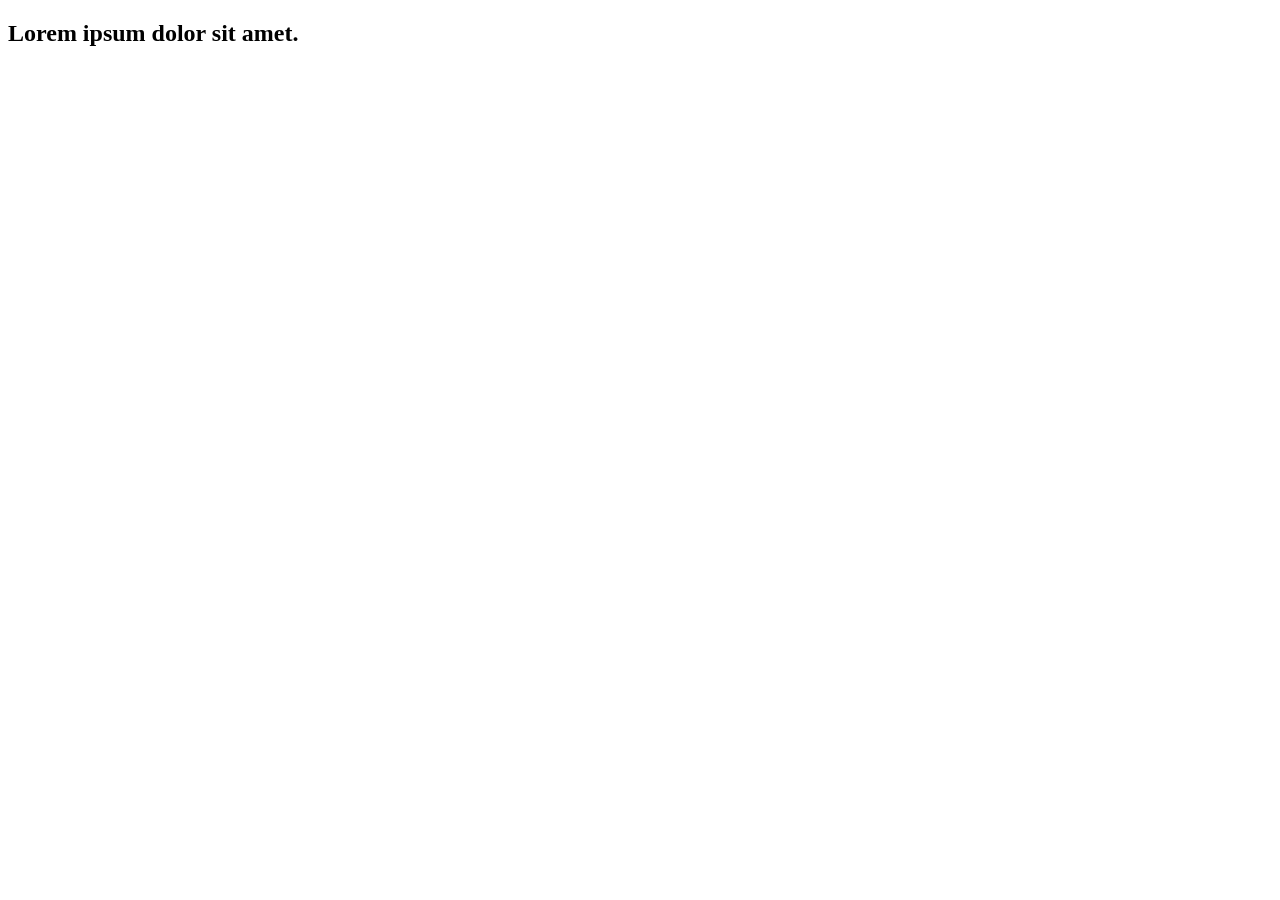
==== src/index.html @ b3dc9b5f "Initial commit" ====
<!DOCTYPE html>
<html lang="en">
  <head>
    <meta charset="UTF-8" />
    <link rel="icon" type="image/svg+xml" href="/favicon.svg" />
    <meta name="viewport" content="width=device-width, initial-scale=1.0" />
    <title>Vanilla App Template</title>
    <link rel="stylesheet" href="./css/styles.css" />
  </head>
  <body>
    <load ="partials/header.html" />

    <section>
      <h1>Lorem ipsum dolor sit amet.</h1>
      <!-- Path to images as from index.html file -->
      <img src="./img/javascript.svg" alt="" />
    </section>

    <!-- Loads the specified .html file -->
    <load ="partials/vite-promo.html" />

    <script type="module" src="./main.js"></script>
  </body>
</html>
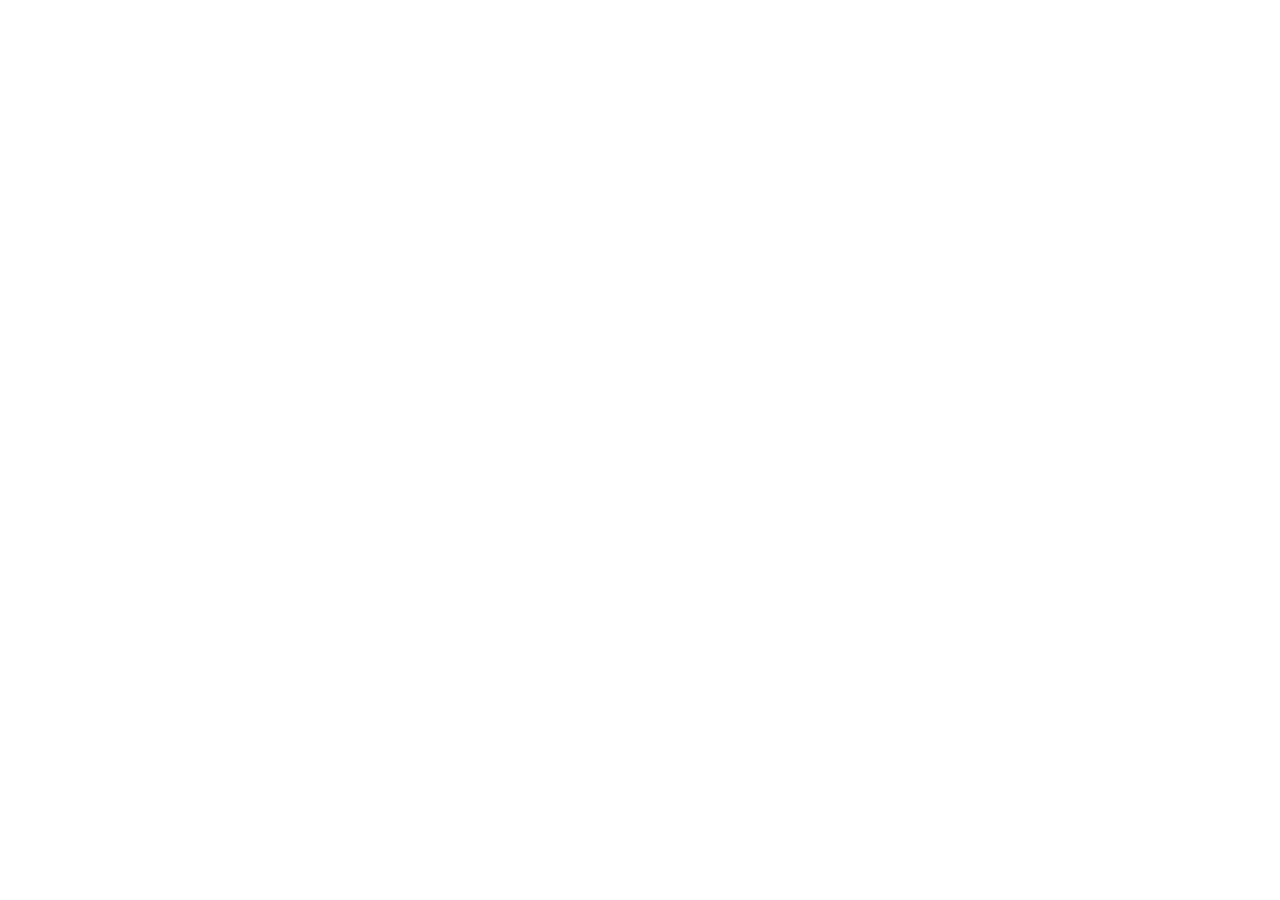
==== commit fe082837: "JS HM 11" ====
--- a/src/index.html
+++ b/src/index.html
@@ -4,21 +4,12 @@
     <meta charset="UTF-8" />
     <link rel="icon" type="image/svg+xml" href="/favicon.svg" />
     <meta name="viewport" content="width=device-width, initial-scale=1.0" />
-    <title>Vanilla App Template</title>
+    <title>JS HM 11</title>
     <link rel="stylesheet" href="./css/styles.css" />
   </head>
   <body>
     <load ="partials/header.html" />
 
-    <section>
-      <h1>Lorem ipsum dolor sit amet.</h1>
-      <!-- Path to images as from index.html file -->
-      <img src="./img/javascript.svg" alt="" />
-    </section>
-
-    <!-- Loads the specified .html file -->
-    <load ="partials/vite-promo.html" />
-
     <script type="module" src="./main.js"></script>
   </body>
 </html>
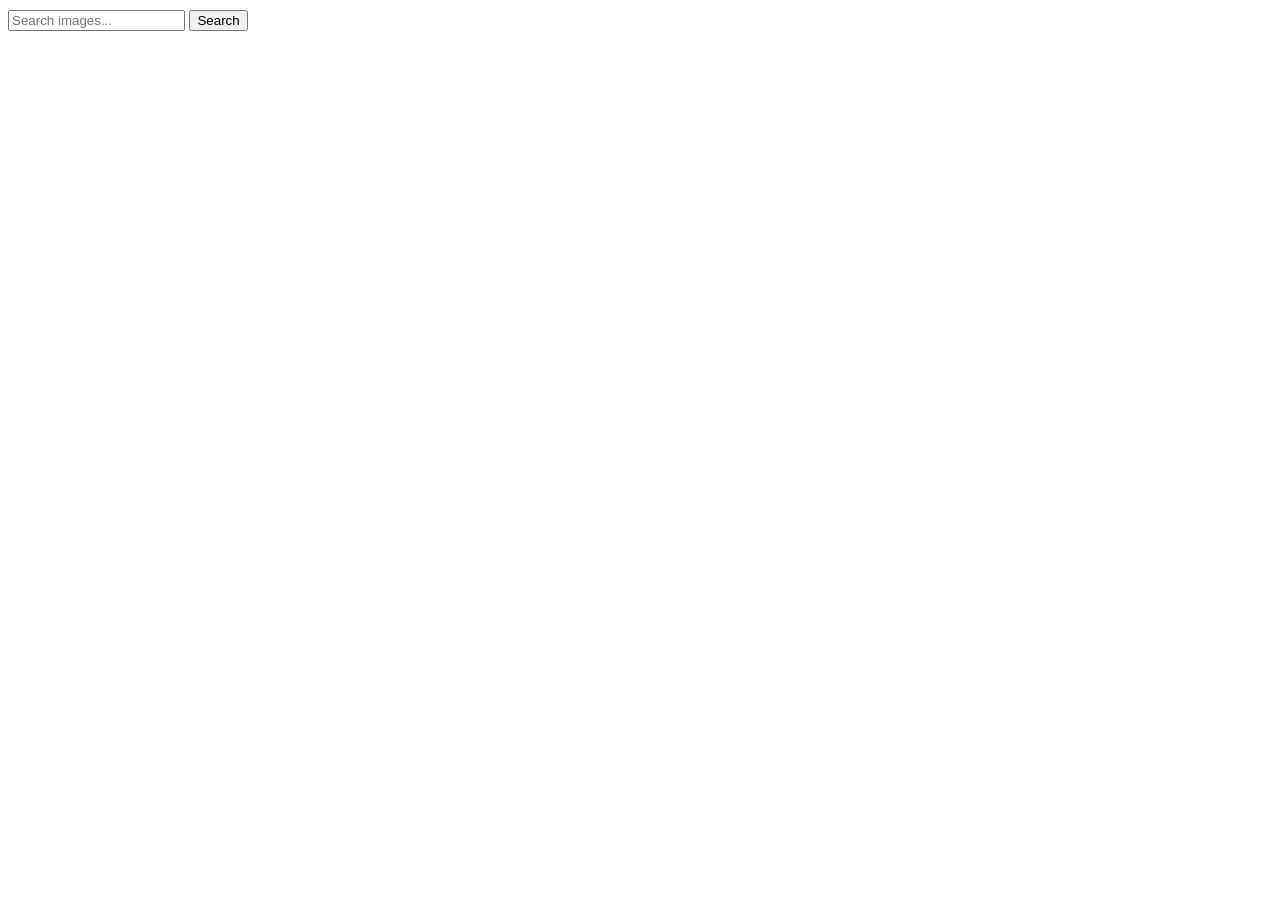
==== commit 70d47e74: "commit" ====
--- a/src/index.html
+++ b/src/index.html
@@ -8,6 +8,28 @@
     <link rel="stylesheet" href="./css/styles.css" />
   </head>
   <body>
+    <link rel="preconnect" href="https://fonts.googleapis.com" />
+    <link rel="preconnect" href="https://fonts.gstatic.com" crossorigin />
+    <link
+      href="https://fonts.googleapis.com/css2?family=Montserrat:ital,wght@0,400;0,700;1,500;1,600&display=swap"
+      rel="stylesheet"
+    />
+    <link rel="stylesheet" href="./css/styles.css" />
+  </head>
+  <body>
+    <form class="form">
+      <input
+        type="text"
+        name="search"
+        placeholder="Search images..."
+        required
+      />
+      <button class="search-botton" type="submit">Search</button>
+    </form>
+    <div class="gallery-box">
+      <span class="loader"></span>
+      <ul class="gallery"></ul>
+    </div>
     <load ="partials/header.html" />
 
     <script type="module" src="./main.js"></script>
--- a/src/css/styles.css
+++ b/src/css/styles.css
@@ -0,0 +1,25 @@
+/**
+  |============================
+  | include css partials with
+  | default @import url()
+  |============================
+*/
+@import url('./reset.css');
+/* @import url('./vite-promo.css');
+@import url('./header.css'); */
+
+:root {
+  font-family: Inter, Avenir, Helvetica, Arial, sans-serif;
+  font-size: 16px;
+  line-height: 24px;
+  font-weight: 400;
+
+  color: #242424;
+  background-color: rgba(255, 255, 255, 0.87);
+
+  font-synthesis: none;
+  text-rendering: optimizeLegibility;
+  -webkit-font-smoothing: antialiased;
+  -moz-osx-font-smoothing: grayscale;
+  -webkit-text-size-adjust: 100%;
+}
--- a/src/css/styles.css
+++ b/src/css/styles.css
@@ -0,0 +1,25 @@
+/**
+  |============================
+  | include css partials with
+  | default @import url()
+  |============================
+*/
+@import url('./reset.css');
+/* @import url('./vite-promo.css');
+@import url('./header.css'); */
+
+:root {
+  font-family: Inter, Avenir, Helvetica, Arial, sans-serif;
+  font-size: 16px;
+  line-height: 24px;
+  font-weight: 400;
+
+  color: #242424;
+  background-color: rgba(255, 255, 255, 0.87);
+
+  font-synthesis: none;
+  text-rendering: optimizeLegibility;
+  -webkit-font-smoothing: antialiased;
+  -moz-osx-font-smoothing: grayscale;
+  -webkit-text-size-adjust: 100%;
+}
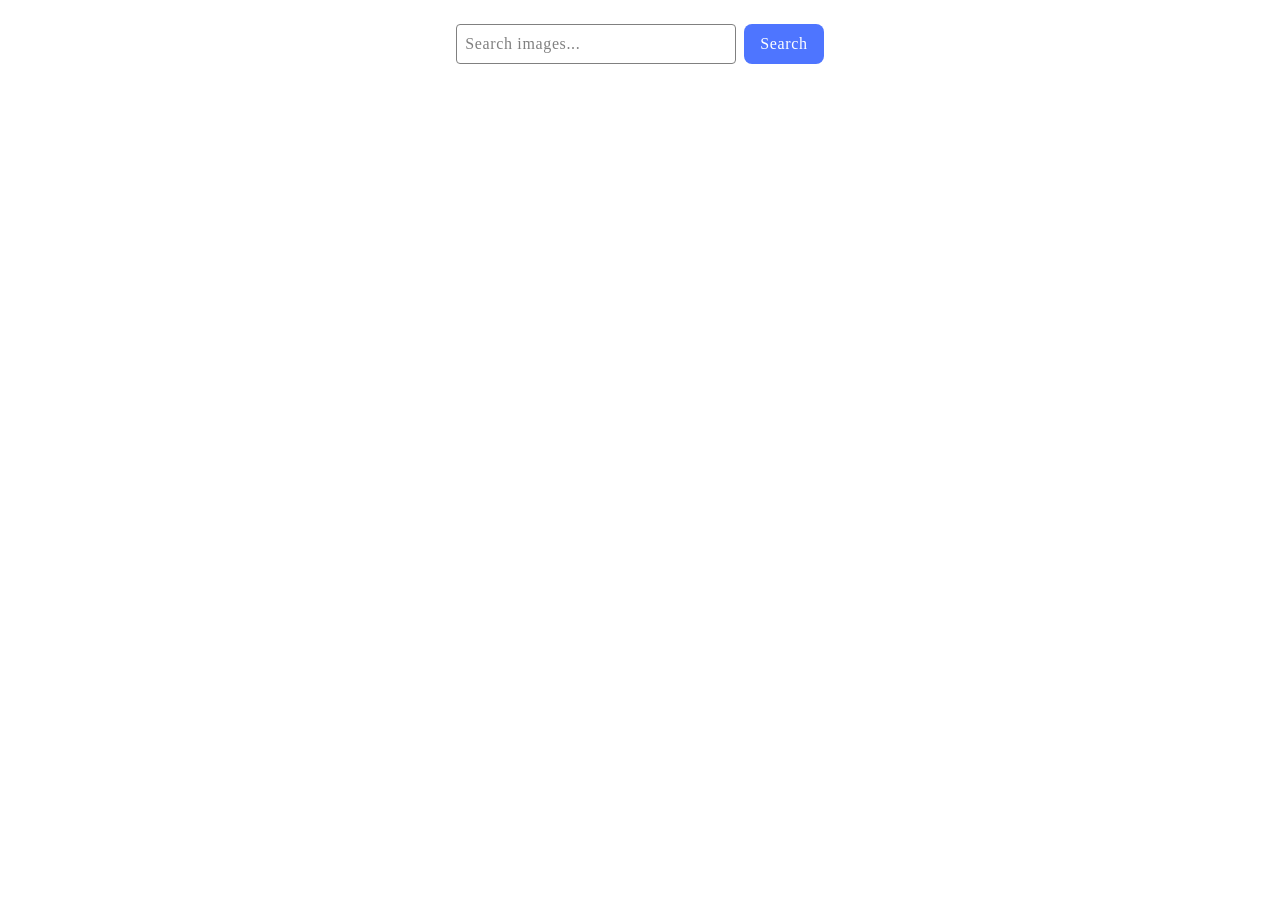
==== commit 7abdf55d: "fix problem" ====
--- a/src/index.html
+++ b/src/index.html
@@ -30,7 +30,6 @@
       <span class="loader"></span>
       <ul class="gallery"></ul>
     </div>
-    <load ="partials/header.html" />
 
     <script type="module" src="./main.js"></script>
   </body>
--- a/src/css/styles.css
+++ b/src/css/styles.css
@@ -4,11 +4,11 @@
   | default @import url()
   |============================
 */
-@import url('./reset.css');
+/* @import url('./reset.css'); */
 /* @import url('./vite-promo.css');
 @import url('./header.css'); */
 
-:root {
+/* :root {
   font-family: Inter, Avenir, Helvetica, Arial, sans-serif;
   font-size: 16px;
   line-height: 24px;
@@ -22,4 +22,145 @@
   -webkit-font-smoothing: antialiased;
   -moz-osx-font-smoothing: grayscale;
   -webkit-text-size-adjust: 100%;
+} */
+
+.header {
+  padding: 20px 0;
 }
+
+.form {
+  padding: 16px 0;
+  display: flex;
+  align-items: center;
+  justify-content: center;
+}
+
+.gallery-box {
+  max-width: 1440px;
+  padding: 16px;
+  margin: 0 auto;
+}
+
+.gallery {
+  display: flex;
+  flex-wrap: wrap;
+  gap: 24px;
+}
+
+.gallery-item {
+  width: calc((100% - 72px) / 4);
+  box-shadow: 5px 5px 10px #696969;
+  border-bottom-left-radius: 4px;
+  border-bottom-right-radius: 4px;
+}
+
+.gallery-img {
+  width: 100%;
+  height: 200px;
+  object-fit: cover;
+}
+
+.gallery-text-box {
+  border: 1px solid black;
+  padding: 8px 16px;
+  display: flex;
+  justify-content: space-around;
+  gap: 8px;
+  border-bottom-left-radius: 4px;
+  border-bottom-right-radius: 4px;
+}
+
+p {
+  width: auto;
+  text-align: center;
+  color: #2e2f42;
+  font-family: Montserrat;
+  font-size: 14px;
+  font-style: normal;
+  font-weight: 700;
+  line-height: 1;
+  letter-spacing: 0.64px;
+}
+
+.text-value {
+  display: inline-block;
+  margin-top: 8px;
+  font-weight: 400;
+}
+
+input {
+  box-sizing: border-box;
+  padding: 0;
+  padding-left: 8px;
+  width: 280px;
+  height: 40px;
+  border-radius: 4px;
+  margin-right: 8px;
+  border: 1px solid #808080;
+}
+
+input::placeholder {
+  color: #808080;
+  font-family: Montserrat;
+  font-size: 16px;
+  font-style: normal;
+  font-weight: 400;
+  line-height: 1.5;
+  letter-spacing: 0.04em;
+}
+
+input:active {
+  border: 1px solid #4e75ff;
+  outline: none;
+}
+
+.search-botton {
+  box-sizing: border-box;
+  padding: 8px 16px;
+  border-radius: 8px;
+  height: 40px;
+  background-color: #4e75ff;
+  color: #fff;
+  font-family: Montserrat;
+  font-size: 16px;
+  font-weight: 500;
+  line-height: 1.5;
+  letter-spacing: 0.04em;
+  border: none;
+}
+
+.search-botton:hover {
+  background-color: #6c8cff;
+}
+
+.loader {
+  width: 64px;
+  height: 64px;
+  position: relative;
+  background-image: linear-gradient(#fff 16px, transparent 0),
+    linear-gradient(#ff3d00 16px, transparent 0),
+    linear-gradient(#ff3d00 16px, transparent 0),
+    linear-gradient(#fff 16px, transparent 0);
+  background-repeat: no-repeat;
+  background-size: 16px 16px;
+  background-position: left top, left bottom, right top, right bottom;
+  animation: rotate 1s linear infinite;
+  margin: 0 auto;
+}
+@keyframes rotate {
+  0% {
+    width: 64px;
+    height: 64px;
+    transform: rotate(0deg);
+  }
+  50% {
+    width: 30px;
+    height: 30px;
+    transform: rotate(180deg);
+  }
+  100% {
+    width: 64px;
+    height: 64px;
+    transform: rotate(360deg);
+  }
+}
--- a/src/css/styles.css
+++ b/src/css/styles.css
@@ -4,11 +4,11 @@
   | default @import url()
   |============================
 */
-@import url('./reset.css');
+/* @import url('./reset.css'); */
 /* @import url('./vite-promo.css');
 @import url('./header.css'); */
 
-:root {
+/* :root {
   font-family: Inter, Avenir, Helvetica, Arial, sans-serif;
   font-size: 16px;
   line-height: 24px;
@@ -22,4 +22,145 @@
   -webkit-font-smoothing: antialiased;
   -moz-osx-font-smoothing: grayscale;
   -webkit-text-size-adjust: 100%;
+} */
+
+.header {
+  padding: 20px 0;
 }
+
+.form {
+  padding: 16px 0;
+  display: flex;
+  align-items: center;
+  justify-content: center;
+}
+
+.gallery-box {
+  max-width: 1440px;
+  padding: 16px;
+  margin: 0 auto;
+}
+
+.gallery {
+  display: flex;
+  flex-wrap: wrap;
+  gap: 24px;
+}
+
+.gallery-item {
+  width: calc((100% - 72px) / 4);
+  box-shadow: 5px 5px 10px #696969;
+  border-bottom-left-radius: 4px;
+  border-bottom-right-radius: 4px;
+}
+
+.gallery-img {
+  width: 100%;
+  height: 200px;
+  object-fit: cover;
+}
+
+.gallery-text-box {
+  border: 1px solid black;
+  padding: 8px 16px;
+  display: flex;
+  justify-content: space-around;
+  gap: 8px;
+  border-bottom-left-radius: 4px;
+  border-bottom-right-radius: 4px;
+}
+
+p {
+  width: auto;
+  text-align: center;
+  color: #2e2f42;
+  font-family: Montserrat;
+  font-size: 14px;
+  font-style: normal;
+  font-weight: 700;
+  line-height: 1;
+  letter-spacing: 0.64px;
+}
+
+.text-value {
+  display: inline-block;
+  margin-top: 8px;
+  font-weight: 400;
+}
+
+input {
+  box-sizing: border-box;
+  padding: 0;
+  padding-left: 8px;
+  width: 280px;
+  height: 40px;
+  border-radius: 4px;
+  margin-right: 8px;
+  border: 1px solid #808080;
+}
+
+input::placeholder {
+  color: #808080;
+  font-family: Montserrat;
+  font-size: 16px;
+  font-style: normal;
+  font-weight: 400;
+  line-height: 1.5;
+  letter-spacing: 0.04em;
+}
+
+input:active {
+  border: 1px solid #4e75ff;
+  outline: none;
+}
+
+.search-botton {
+  box-sizing: border-box;
+  padding: 8px 16px;
+  border-radius: 8px;
+  height: 40px;
+  background-color: #4e75ff;
+  color: #fff;
+  font-family: Montserrat;
+  font-size: 16px;
+  font-weight: 500;
+  line-height: 1.5;
+  letter-spacing: 0.04em;
+  border: none;
+}
+
+.search-botton:hover {
+  background-color: #6c8cff;
+}
+
+.loader {
+  width: 64px;
+  height: 64px;
+  position: relative;
+  background-image: linear-gradient(#fff 16px, transparent 0),
+    linear-gradient(#ff3d00 16px, transparent 0),
+    linear-gradient(#ff3d00 16px, transparent 0),
+    linear-gradient(#fff 16px, transparent 0);
+  background-repeat: no-repeat;
+  background-size: 16px 16px;
+  background-position: left top, left bottom, right top, right bottom;
+  animation: rotate 1s linear infinite;
+  margin: 0 auto;
+}
+@keyframes rotate {
+  0% {
+    width: 64px;
+    height: 64px;
+    transform: rotate(0deg);
+  }
+  50% {
+    width: 30px;
+    height: 30px;
+    transform: rotate(180deg);
+  }
+  100% {
+    width: 64px;
+    height: 64px;
+    transform: rotate(360deg);
+  }
+}
